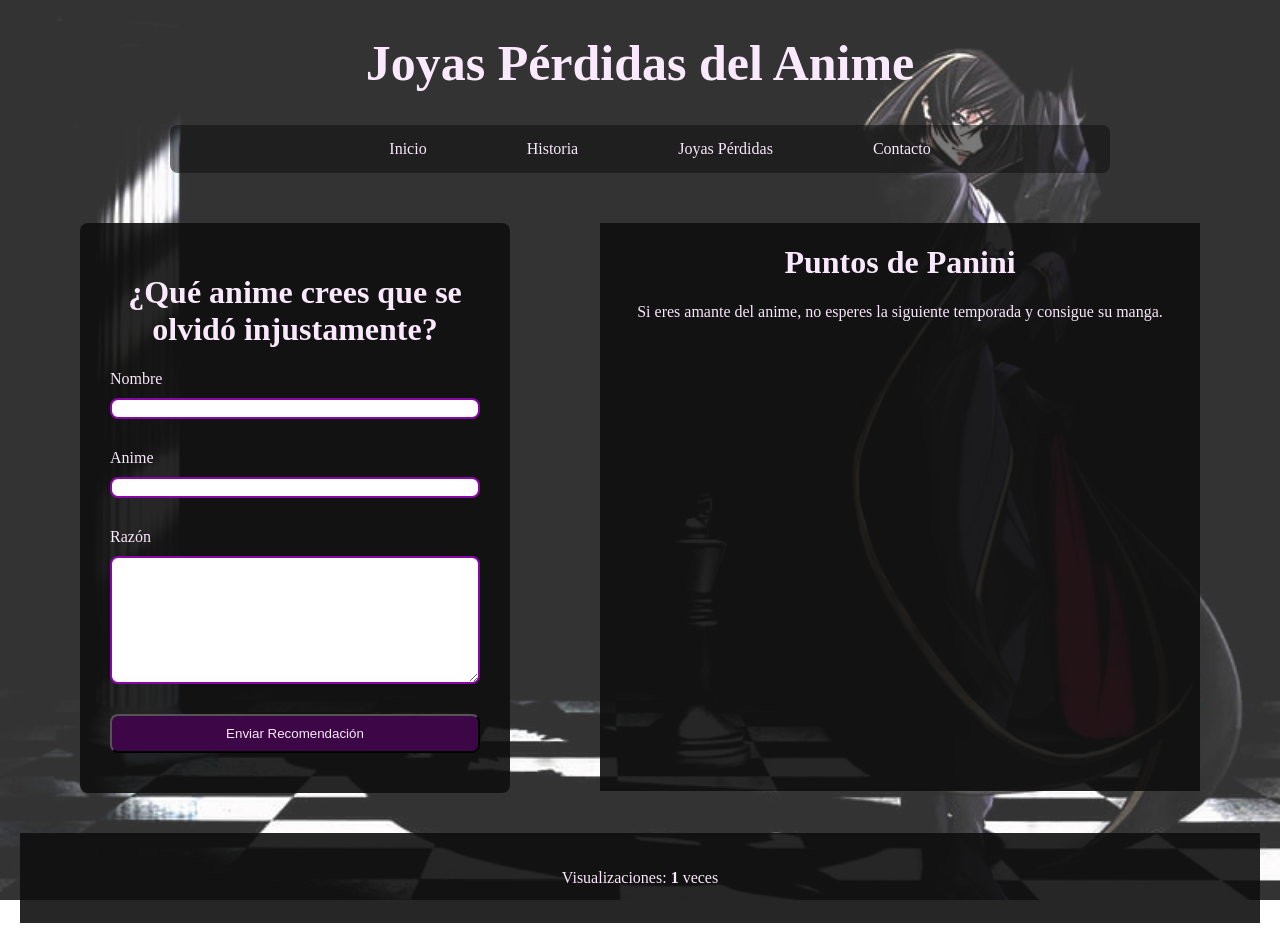
==== contacto.html @ 9363e7b9 "Se integro musica de fondo, contador de visitas, mejoro un poco el formulario y se agregó botones al" ====
<!DOCTYPE html>
<html lang="es">
    <head>
        <title>Anime</title>
        <meta name="viewport" content="width=device-width, initial-scale=1.0">

         <link rel="stylesheet" type="text/css" href="estilos.css">
    </head>

    <body>
        <header>
            <h1 class="encabezado">Joyas Pérdidas del Anime</h1>
        </header>

        <nav>
            <ul>
                <li> <a href="index.html">Inicio</a></li>
                <li><a href="historia.html">Historia</a></li>
                <li><a href="joyas.html">Joyas Pérdidas</a></li>
                <li><a href="contacto.html">Contacto</a></li>
            </ul>
        </nav>
        
        <div class="contenedor3">

            <div class="formulario">
                <h1>¿Qué anime crees que se olvidó injustamente?</h1>
                <form>

                    <div class="agrupar">
                        <label>Nombre</label>
                        <input type="text" name="nombre">
                    </div>

                   <div class="agrupar">
                        <label>Anime</label>
                        <input type="text" name="anime">
                   </div>

                    <div class="agrupar">
                        <label>Razón</label>
                        <textarea></textarea>
                    </div>

                    <input type="submit" value="Enviar Recomendación">
                </form>
            </div>

            <div class="mapa">
                <h1>Puntos de Panini</h1>
                <p>Si eres amante del anime, no esperes la siguiente temporada y consigue su manga.</p>
                <iframe 
                    src="https://maps.app.goo.gl/Hv96GKN3A61c4L7Y9" 
                    width="600" 
                    height="450" 
                    style="border:0;" 
                    allowfullscreen="" 
                    loading="lazy" 
                    referrerpolicy="strict-origin-when-cross-origin"
                    style="display: block; margin: 0 auto;">
                </iframe>
            </div>

        </div>
        
        <div class="pie">
            <footer>

                <p>Visualizaciones: <strong id="visitasPagina"></strong> veces</p>
                
                <script>
                    document.addEventListener("DOMContentLoaded", () => {  /*Carga primero la pagina antes de contra*/
                        const misSitio = "anime";
                        const miPagina = "index"
                        fetch(`https://counterapi.dev{miSitio}/${miPagina}/increment`)
                        .then(response => {
                            if(!response.ok) throw new Error("Error en la respuesta del Servidor");
                            return response.json();
                        })
                        .then(data => {
                            document.getElementById("visitasPagina").textContent = data.count.toLocaleString();
                        })
                        .catch(error => {
                            console.error("No se puede registrar la visita: ", error);
                            document.getElementById("visitasPagina").textContent = "1";
                        });
                    }); 
                </script>

            </footer>
        </div>
        
    </body>
</html>
---- estilos.css ----
html, body {
    height: 100%;
    margin: 0;
}

body::before{
    content: "";
    position: fixed; /*Mantiene el findo haciendo scrooll*/
    top: 0%;
    left: 0%;
    width: 100%;
    height: 100%;
    z-index: -1; /*Detras del texto*/
    background-image: url('img/codeGeass.jpg');
    background-repeat:no-repeat;
    background-size: cover;
    background-position: center;
    opacity: 0.8;
}

.encabezado{
    text-align: center;
    font-family: fantasy;
    font-size: 50px;
    color: #FAE8FC;
}

nav ul{
    list-style: none;
    margin: 30px auto;
    padding: 0 auto;
    width: 90%;
    max-width: 900px;
    display: flex; /* Coloca lado a lado*/
    justify-content: center;
    background-color: rgba(15, 15, 15, 0.55);
    border-radius: 8px;
    overflow: hidden; /*corta el contenido*/
    position: relative;
}

nav a{
    display: block;
    padding: 15px 20px; /*Botones grande*/
    margin: 0 30px; /*separacion de botones*/
    color: #FAE8FC;
    text-decoration: none; /*quitamos subrayado*/
}

nav a:hover{
    background-color: #000;

}

.carrusel{
    position: relative;
    width: 100%;
    max-width: 900px;
    height: 500px;
    overflow: hidden; /*recorta una imagen*/
    margin:0 auto;
}

.carrusel .imagenesCarrusel{
    width: 100%;
    height: 100%;
}

.carrusel .deslizar{
    position: absolute;
    width: 100%;
    height: 100%;
    object-fit: cover;
    opacity: 0;
    /*animation: crossfade 14s infinite;*/
    transition: opacity 0.8s ease-in-out; 
}

/*
.carrusel .deslizar:nth-child(1){
    animation-delay: 0s;
}

.carrusel .deslizar:nth-child(2){
    animation-delay: 4s;
}

.carrusel .deslizar:nth-child(3){
    animation-delay: 8s;
}

.carrusel .deslizar:nth-child(4){
    animation-delay: 12s;
}

.carrusel .deslizar:nth-child(5){
    animation-delay: 16s;
}

.carrusel .deslizar:nth-child(6){
    animation-delay: 20s;
}*/

#img1:checked ~ .imagenesCarrusel .deslizar:nth-child(1),
#img2:checked ~ .imagenesCarrusel .deslizar:nth-child(2),
#img3:checked ~ .imagenesCarrusel .deslizar:nth-child(3),
#img4:checked ~ .imagenesCarrusel .deslizar:nth-child(4),
#img5:checked ~ .imagenesCarrusel .deslizar:nth-child(5),
#img6:checked ~ .imagenesCarrusel .deslizar:nth-child(6) {
    opacity: 1;
    z-index: 1;
}

/*ANimacion del carrusel
@keyframes crossfade {
    0% {opacity: 0;}
    10% {opacity: 1;}
    33% {opacity: 1;}
    43% {opacity: 1;}
    100% {opacity: 1;}
}*/

.carrusel .con {
    position: absolute;
    top: 50%;
    transform: translateY(-50%);
    width: 100%;
    display: none;
    justify-content: space-between;
    padding: 0 15px;
    box-sizing:  border-box;
    z-index: 10;
}

#img1:checked ~ .c1,
#img2:checked ~ .c2,
#img3:checked ~ .c3,
#img4:checked ~ .c4,
#img5:checked ~ .c5,
#img6:checked ~ .c6 {
    display: flex;
}

.anterior, .siguiente {
    background-color: rgba(0, 0, 0, 0.5);
    color: #FAE8FC;
    padding: 12px 16px;
    cursor: pointer;
    border-radius: 5px;
}

.anterior:hover, .siguiente:hover {
    background-color: rgba(0, 0, 0, 0.8);
}

.contenedor1{
    display: flex;
    gap: 10px; /*Separacion entre uno y otrp*/
    margin:20px 40px;
    align-items:  flex-start;
}

.principal {
    background-color: rgba(15, 15, 15, 0.90);
    color: #FAE8FC;
    flex: 2;
    margin: 20px 40px;
    width: 50%;
}

.secundario {
    background-color: rgba(15, 15, 15, 0.90);
    color: #FAE8FC;
    flex: 1;
    margin:20px 40px;
    width: 50%;
}

.contenedor2{
    margin: 20px 40px;
    display: flex;
    flex-direction: column;
    gap: 20px;
}

.articulo h1, .articulo h2{
    text-align: center;
}

.contenedor2 p {
    text-align: justify;
}

.contenedor2 h1, .contenedor2 h2, .contenedor2 h3{
    text-align: center;
}

.recom1, .recom3, .recom5{
    background-color: rgba(15, 15, 15, 0.90);
    color: #FAE8FC;
    border-radius: 8px;
    padding: 20px;
    width: 70%;
    box-sizing: border-box; /*havce que no aumente*/
    align-self: flex-start;
    display: flex; /*coloca la imagen y eltexto al lado*/
    flex-direction: row;
    align-items: flex-start;
    gap: 20px;
}

.recom2, .recom4{
    background-color: rgba(15, 15, 15, 0.90);
    color: #FAE8FC;
    border-radius: 8px;
    padding: 20px;
    width: 70%;
    box-sizing: border-box;
    align-self: flex-end;
    display: flex;
    flex-direction: row-reverse;
    align-items: flex-start;
    gap: 20px;
}


.recom1 img, .recom2 img, .recom3 img, .recom4 img, .recom5 img {
    width: 500px;
    height: auto;
    border-radius: 8px;
    object-fit: cover;
    flex-shrink: 0; /*evita que se haga más pequeña la imagen*/
    margin: auto;
}

.audio{
    display: flex;
    flex-direction: row;
    gap: 20px;
    align-items: center;
    justify-content: center;
    flex-wrap: wrap; /*para telefonos*/
}

.opening{
    display: flex;
    flex-direction: column;
    align-items: center;

}

.ending{
    display: flex;
    flex-direction: column;
    align-items: center;
}

.contenedor3 {
    display: flex;
    gap: 10px; /*Separacion entre uno y otrp*/
    margin:20px 40px;
    align-items:  flex-start;
}

.contenedor3 h1, .contenedor3 p {
    text-align: center;
}


.formulario {
    background-color: rgba(15, 15, 15, 0.90);
    color: #FAE8FC;
    flex: 2;
    max-width: 700px;
    width: 100%;
    margin:20px 40px;
    padding: 30px;
    border-radius: 8px;
    /*align-self: center;*/
    box-sizing: border-box; /*evita que rompa el ancho*/
}

.mapa {
    background-color: rgba(15, 15, 15, 0.90);
    color: #FAE8FC;
    flex: 1;
    margin:20px 40px;
    width: 100%;
}

.agrupar {
    display: flex;
    flex-direction: column;
    margin-bottom: 30px;
}

.agrupar label {
    margin-bottom: 10px;
}

.agrupar input[type="text"], .agrupar textarea {
    border: 2px solid #8807A6;
    border-radius: 8px;
    outline: #7379E6;    
}

.agrupar textarea {
    height: 120px;
    resize: vertical;
}

.formulario input[type="submit"] {
    display: block;
    width: 100%;
    margin: 10px auto;
    padding: 10px;
    border-radius: 8px;
    background: #3d0747;
    color: #FAE8FC;
}

.formulario input[type="submit"]:hover {
    background-color: #E3D0F5;
    color:#000;
    transform: translateY(-2px);
}

.pie {
    background-color: rgba(15, 15, 15, 0.90);
    color: #FAE8FC;
    margin: 20px;
    padding: 20px;
    text-align: center;
}
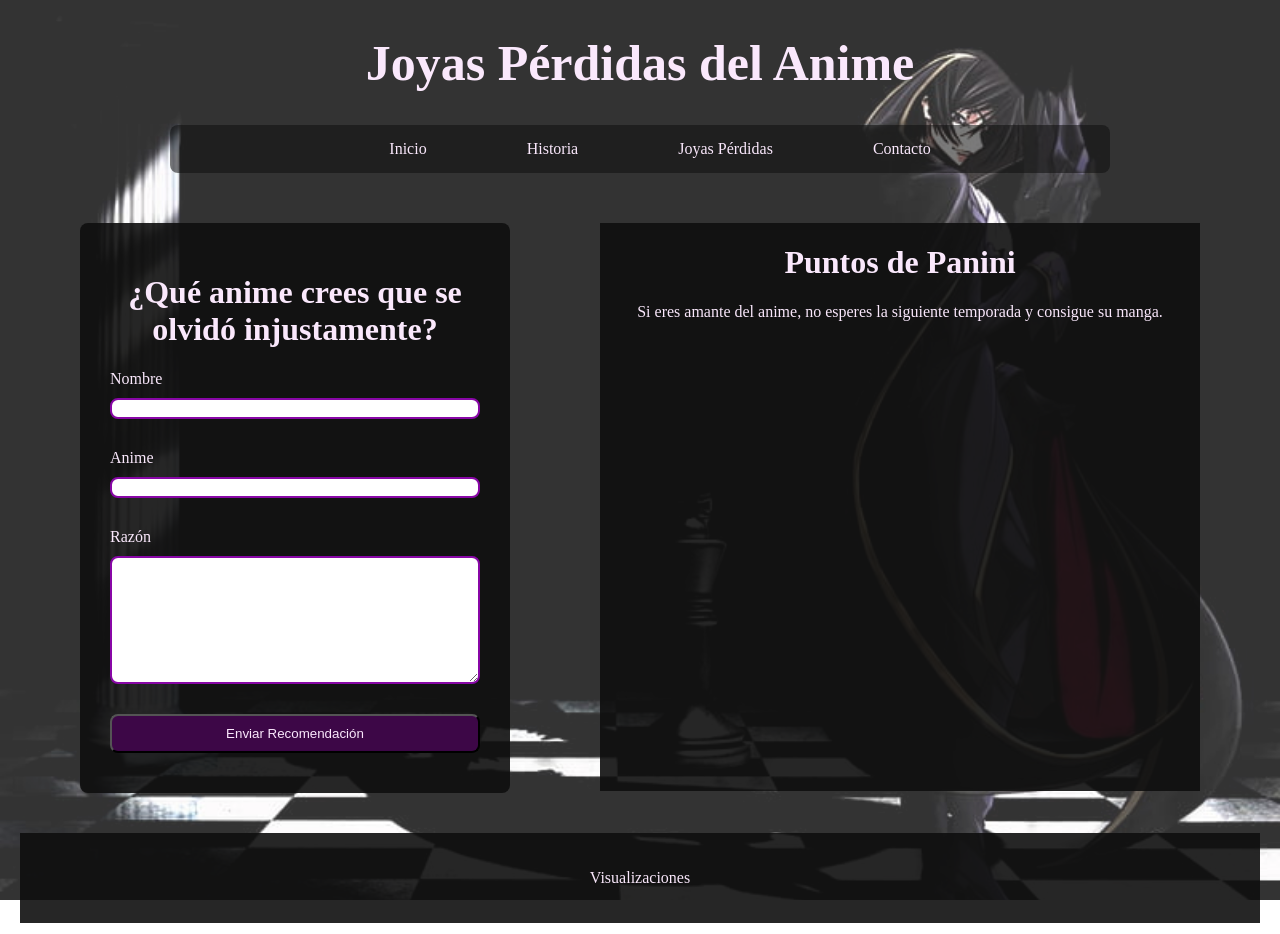
==== commit 59921c16: "Funciona el contador de visitas" ====
--- a/contacto.html
+++ b/contacto.html
@@ -65,28 +65,11 @@
         
         <div class="pie">
             <footer>
-
-                <p>Visualizaciones: <strong id="visitasPagina"></strong> veces</p>
                 
-                <script>
-                    document.addEventListener("DOMContentLoaded", () => {  /*Carga primero la pagina antes de contra*/
-                        const misSitio = "anime";
-                        const miPagina = "index"
-                        fetch(`https://counterapi.dev{miSitio}/${miPagina}/increment`)
-                        .then(response => {
-                            if(!response.ok) throw new Error("Error en la respuesta del Servidor");
-                            return response.json();
-                        })
-                        .then(data => {
-                            document.getElementById("visitasPagina").textContent = data.count.toLocaleString();
-                        })
-                        .catch(error => {
-                            console.error("No se puede registrar la visita: ", error);
-                            document.getElementById("visitasPagina").textContent = "1";
-                        });
-                    }); 
-                </script>
-
+                <div id="sfc1xhta3x34tl8g67zmzm6klebbcll1uz4"></div>
+                    <script type="text/javascript" src="https://counter11.optistats.ovh/private/counter.js?c=1xhta3x34tl8g67zmzm6klebbcll1uz4&down=async" async></script>
+            
+                <p>Visualizaciones</p>
             </footer>
         </div>
         
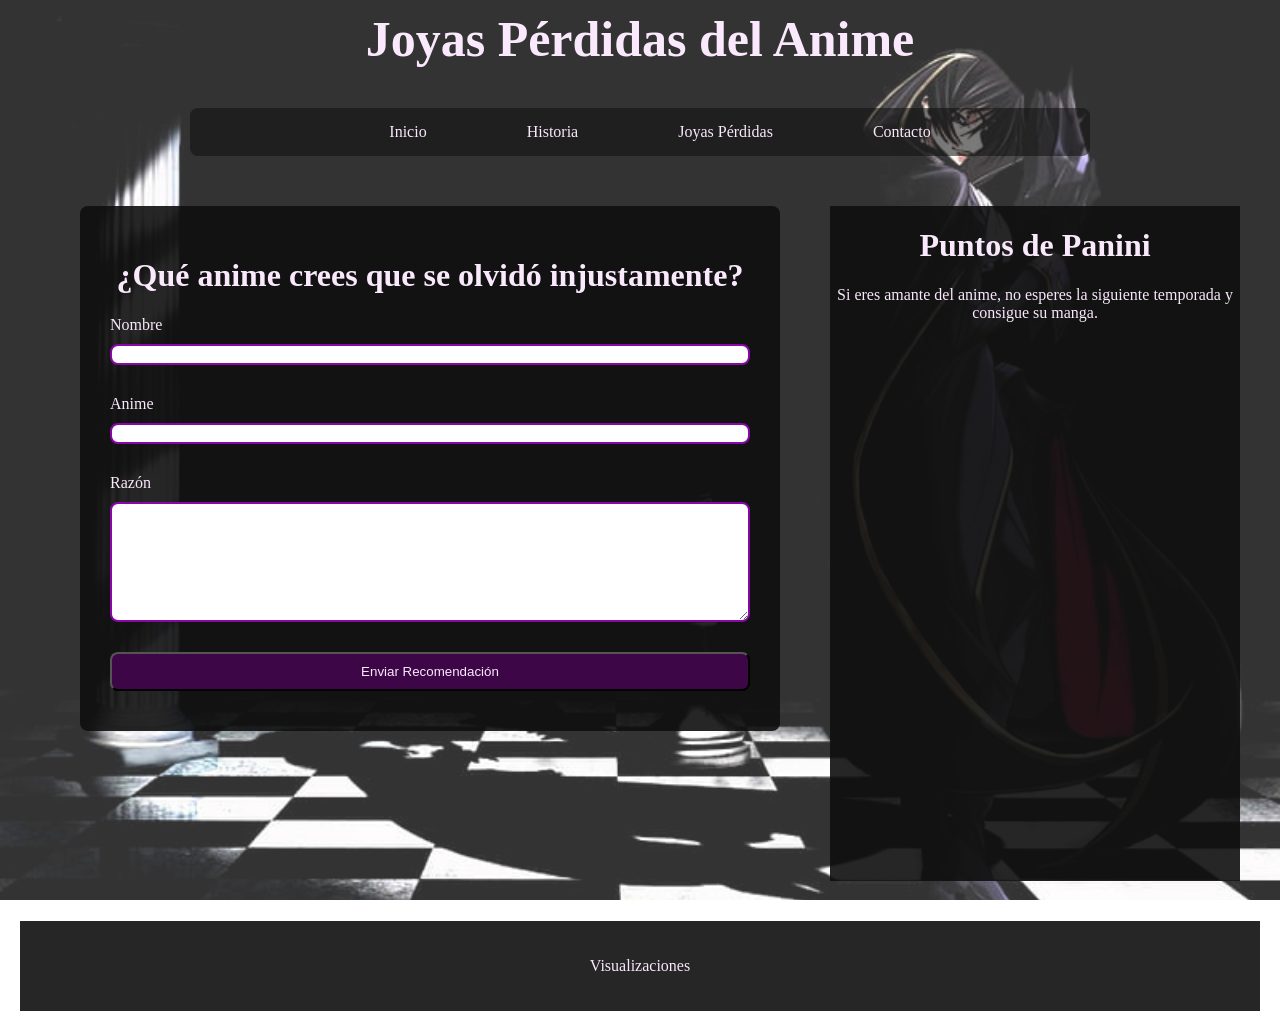
==== commit 6afdfb78: "intentando hacerlo responsivo" ====
--- a/contacto.html
+++ b/contacto.html
@@ -51,8 +51,6 @@
                 <p>Si eres amante del anime, no esperes la siguiente temporada y consigue su manga.</p>
                 <iframe 
                     src="https://maps.app.goo.gl/Hv96GKN3A61c4L7Y9" 
-                    width="600" 
-                    height="450" 
                     style="border:0;" 
                     allowfullscreen="" 
                     loading="lazy" 
--- a/estilos.css
+++ b/estilos.css
@@ -1,3 +1,7 @@
+* {
+    box-sizing: border-box; /*evita desbordamientos*/
+}
+
 html, body {
     height: 100%;
     margin: 0;
@@ -18,11 +22,18 @@
     opacity: 0.8;
 }
 
+img, video, iframe, audio {
+    max-width: 100%;
+    height: auto;
+}
+
 .encabezado{
     text-align: center;
     font-family: fantasy;
-    font-size: 50px;
-    color: #FAE8FC;
+    font-size: clamp(28px, 6vw, 50px); /*se adapta al dispositivo*/
+    color: #FAE8FC;
+    padding: 10px;
+    margin: 0;
 }
 
 nav ul{
@@ -32,6 +43,7 @@
     width: 90%;
     max-width: 900px;
     display: flex; /* Coloca lado a lado*/
+    flex-wrap: wrap; /*baja el menu en celulares*/
     justify-content: center;
     background-color: rgba(15, 15, 15, 0.55);
     border-radius: 8px;
@@ -56,7 +68,8 @@
     position: relative;
     width: 100%;
     max-width: 900px;
-    height: 500px;
+    height: 50vh;
+    max-height: 600px;
     overflow: hidden; /*recorta una imagen*/
     margin:0 auto;
 }
@@ -155,9 +168,12 @@
 
 .contenedor1{
     display: flex;
+    /*flex-direction: column;*/
     gap: 10px; /*Separacion entre uno y otrp*/
     margin:20px 40px;
     align-items:  flex-start;
+    width: 90%;
+    max-width: 2000px;
 }
 
 .principal {
@@ -233,6 +249,10 @@
     margin: auto;
 }
 
+.textoRecom {
+    width: 100%;
+}
+
 .audio{
     display: flex;
     flex-direction: row;
@@ -325,6 +345,28 @@
     transform: translateY(-2px);
 }
 
+.conTabla {
+    width: 100%;
+    overflow-x: auto;
+}
+
+.conVideo, .mapa {
+    position:relative;
+    padding-bottom: 56.25%;
+    height: 0;
+    overflow: hidden;
+    max-width: 100%;
+    margin: 20px 0;
+}
+
+.conVideo iframe, .mapa iframe {
+    position: absolute;
+    top: 0;
+    left: 0;
+    width: 100%;
+    height: 100%;
+}
+
 .pie {
     background-color: rgba(15, 15, 15, 0.90);
     color: #FAE8FC;
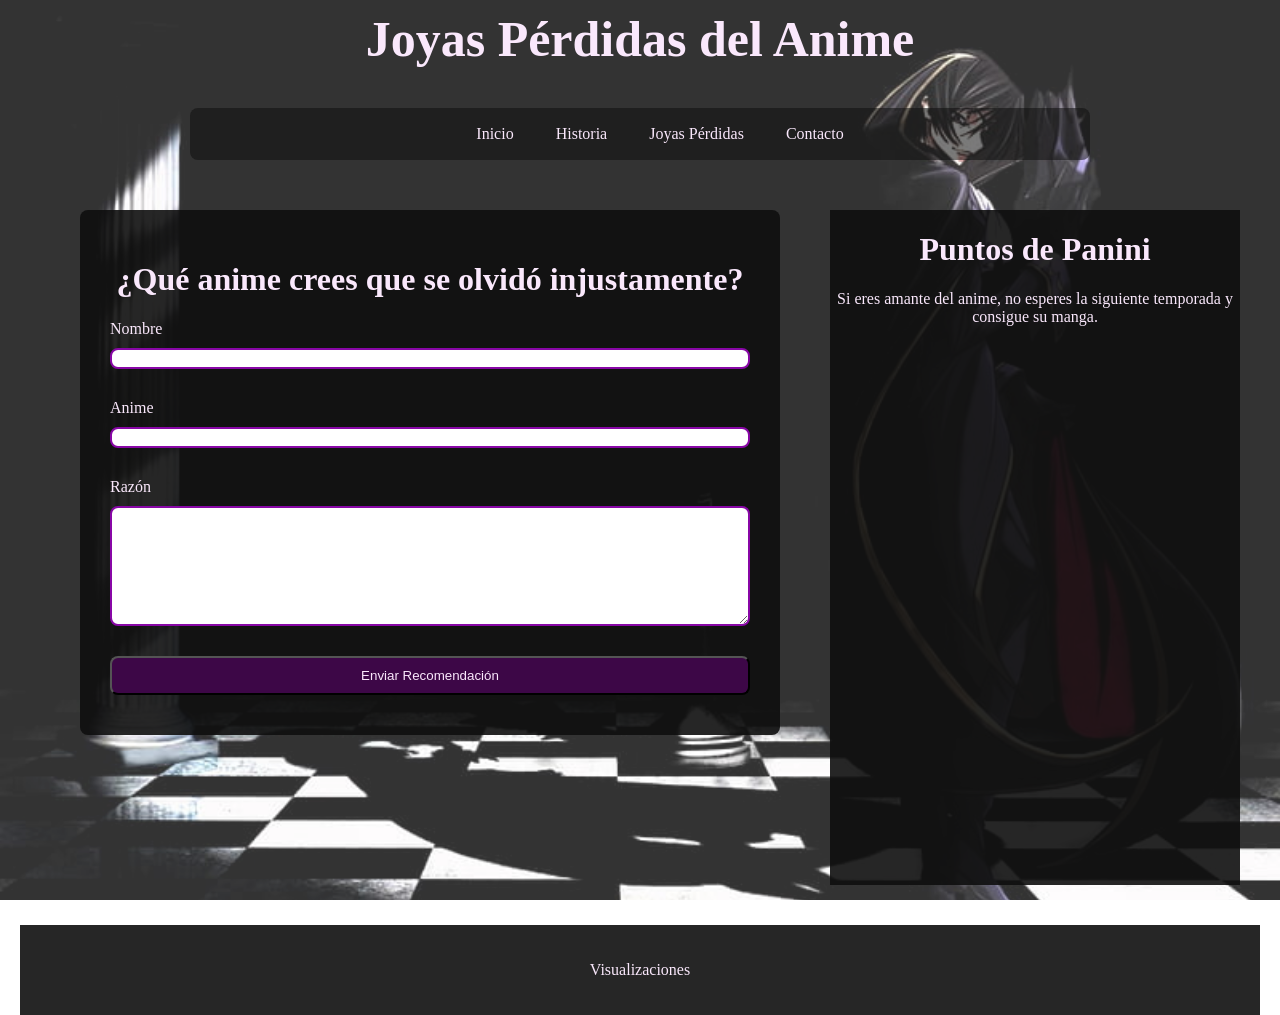
==== commit b1d55cfb: "Se arregló el enlace de maps" ====
--- a/contacto.html
+++ b/contacto.html
@@ -49,14 +49,8 @@
             <div class="mapa">
                 <h1>Puntos de Panini</h1>
                 <p>Si eres amante del anime, no esperes la siguiente temporada y consigue su manga.</p>
-                <iframe 
-                    src="https://maps.app.goo.gl/Hv96GKN3A61c4L7Y9" 
-                    style="border:0;" 
-                    allowfullscreen="" 
-                    loading="lazy" 
-                    referrerpolicy="strict-origin-when-cross-origin"
-                    style="display: block; margin: 0 auto;">
-                </iframe>
+                <iframe src="https://www.google.com/maps/embed?pb=!1m12!1m8!1m3!1d964045.3577608126!2d-99.5824847219656!3d19.290967046050365!3m2!1i1024!2i768!4f13.1!2m1!1spanini%20cdmx!5e0!3m2!1ses!2smx!4v1789963792407!5m2!1ses!2smx" 
+                width="600" height="450" style="border:0;" allowfullscreen="" loading="lazy" referrerpolicy="strict-origin-when-cross-origin"></iframe>
             </div>
 
         </div>
--- a/estilos.css
+++ b/estilos.css
@@ -5,13 +5,14 @@
 html, body {
     height: 100%;
     margin: 0;
+    padding: 0;
 }
 
 body::before{
     content: "";
     position: fixed; /*Mantiene el findo haciendo scrooll*/
-    top: 0%;
-    left: 0%;
+    top: 0;
+    left: 0;
     width: 100%;
     height: 100%;
     z-index: -1; /*Detras del texto*/
@@ -53,8 +54,8 @@
 
 nav a{
     display: block;
-    padding: 15px 20px; /*Botones grande*/
-    margin: 0 30px; /*separacion de botones*/
+    padding: 12px 16px; /*Botones grande*/
+    margin: 5px; /*separacion de botones*/
     color: #FAE8FC;
     text-decoration: none; /*quitamos subrayado*/
 }
@@ -66,10 +67,11 @@
 
 .carrusel{
     position: relative;
-    width: 100%;
+    width: 90%;
     max-width: 900px;
     height: 50vh;
     max-height: 600px;
+    min-height: 220px;
     overflow: hidden; /*recorta una imagen*/
     margin:0 auto;
 }
@@ -81,6 +83,8 @@
 
 .carrusel .deslizar{
     position: absolute;
+    top: 0;
+    left: 0;
     width: 100%;
     height: 100%;
     object-fit: cover;
@@ -157,9 +161,10 @@
 .anterior, .siguiente {
     background-color: rgba(0, 0, 0, 0.5);
     color: #FAE8FC;
-    padding: 12px 16px;
+    padding: 10px 14px;
     cursor: pointer;
     border-radius: 5px;
+    user-select: none;
 }
 
 .anterior:hover, .siguiente:hover {
@@ -172,7 +177,7 @@
     gap: 10px; /*Separacion entre uno y otrp*/
     margin:20px 40px;
     align-items:  flex-start;
-    width: 90%;
+    width: 100%;
     max-width: 2000px;
 }
 
@@ -192,6 +197,24 @@
     width: 50%;
 }
 
+@media (max-width: 800px) {
+    .contenedor1, .contenedor3 {
+        flex-direction: column;
+        gap: 10px;
+        align-items: center;
+        margin: auto;
+    }
+    .principal, .formulario {
+        flex: 2;
+        width: auto;
+    }
+
+    .secundario, .mapa {
+        flex: 1;
+        width: auto;
+    }
+}
+
 .contenedor2{
     margin: 20px 40px;
     display: flex;
@@ -216,6 +239,7 @@
     color: #FAE8FC;
     border-radius: 8px;
     padding: 20px;
+    max-width: 2000;
     width: 70%;
     box-sizing: border-box; /*havce que no aumente*/
     align-self: flex-start;
@@ -230,6 +254,7 @@
     color: #FAE8FC;
     border-radius: 8px;
     padding: 20px;
+    max-width: 2000;
     width: 70%;
     box-sizing: border-box;
     align-self: flex-end;
@@ -251,6 +276,16 @@
 
 .textoRecom {
     width: 100%;
+}
+
+@media (max-width: 800px){
+    
+    .recom1, .recom2, .recom3, .recom4, .recom5 {
+        flex-direction: column;
+        gap: 20px;
+        width: 100%;
+        margin: auto;
+    }
 }
 
 .audio{
@@ -298,6 +333,15 @@
     border-radius: 8px;
     /*align-self: center;*/
     box-sizing: border-box; /*evita que rompa el ancho*/
+}
+
+@media (max-width: 800px) {
+    .formulario {
+        flex: 2;
+        width: 100%;
+        margin: auto;
+    }
+
 }
 
 .mapa {
@@ -361,10 +405,11 @@
 
 .conVideo iframe, .mapa iframe {
     position: absolute;
-    top: 0;
-    left: 0;
-    width: 100%;
-    height: 100%;
+    /*top: 0;
+    left: 0;*/
+    width: 50%;
+    height: 50%;
+    margin: 20px;
 }
 
 .pie {
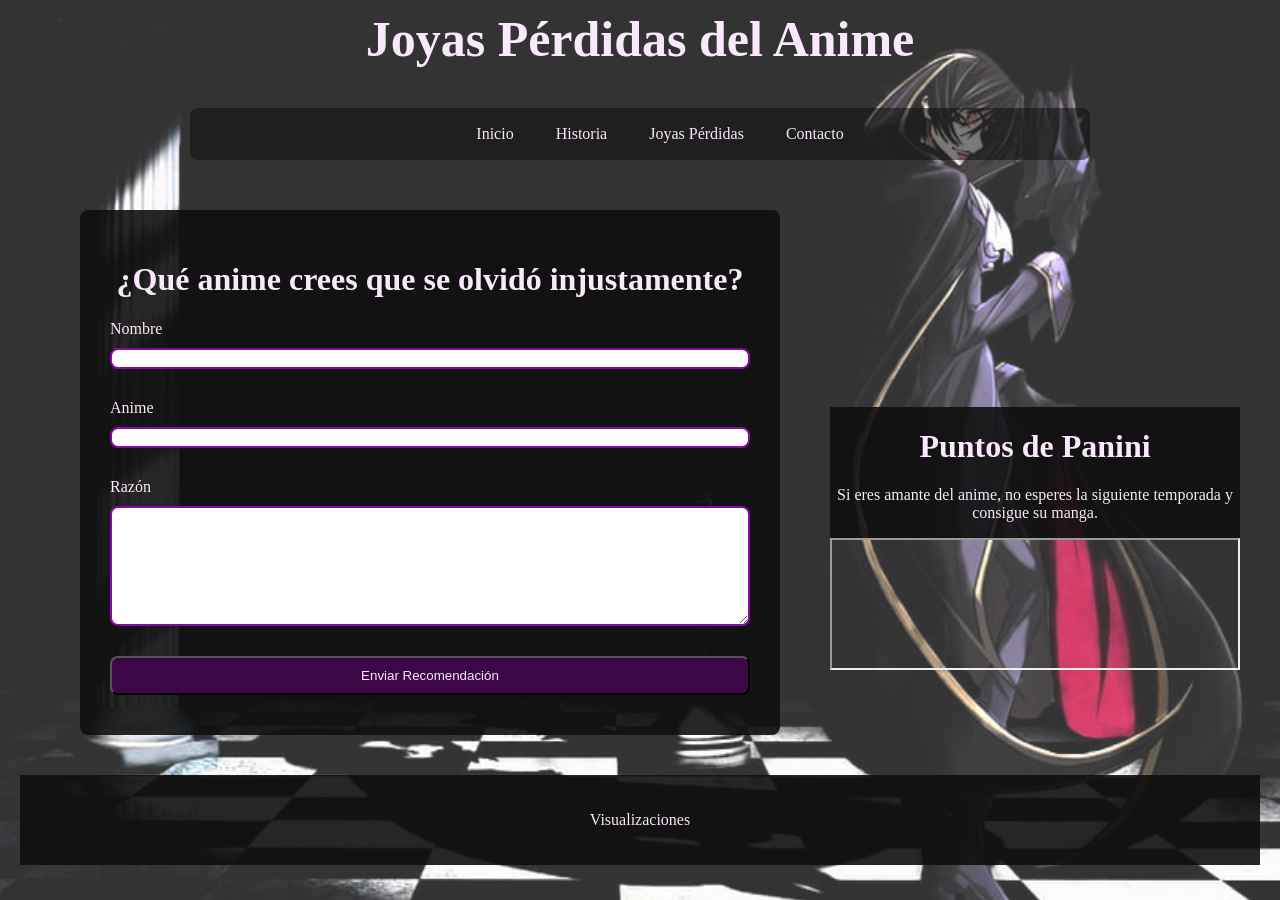
==== commit 8fa76205: "visualizacion del mapa" ====
--- a/contacto.html
+++ b/contacto.html
@@ -50,7 +50,7 @@
                 <h1>Puntos de Panini</h1>
                 <p>Si eres amante del anime, no esperes la siguiente temporada y consigue su manga.</p>
                 <iframe src="https://www.google.com/maps/embed?pb=!1m12!1m8!1m3!1d964045.3577608126!2d-99.5824847219656!3d19.290967046050365!3m2!1i1024!2i768!4f13.1!2m1!1spanini%20cdmx!5e0!3m2!1ses!2smx!4v1789963792407!5m2!1ses!2smx" 
-                width="600" height="450" style="border:0;" allowfullscreen="" loading="lazy" referrerpolicy="strict-origin-when-cross-origin"></iframe>
+                 allowfullscreen="" loading="lazy" referrerpolicy="strict-origin-when-cross-origin"></iframe>
             </div>
 
         </div>
--- a/estilos.css
+++ b/estilos.css
@@ -23,7 +23,7 @@
     opacity: 0.8;
 }
 
-img, video, iframe, audio {
+img, video, iframe{
     max-width: 100%;
     height: auto;
 }
@@ -348,8 +348,10 @@
     background-color: rgba(15, 15, 15, 0.90);
     color: #FAE8FC;
     flex: 1;
-    margin:20px 40px;
-    width: 100%;
+    width: 100%;
+    max-width: 900px;
+    margin:auto;
+    position: relative;
 }
 
 .agrupar {
@@ -394,22 +396,18 @@
     overflow-x: auto;
 }
 
-.conVideo, .mapa {
+.conVideo {
     position:relative;
-    padding-bottom: 56.25%;
     height: 0;
     overflow: hidden;
     max-width: 100%;
     margin: 20px 0;
 }
 
-.conVideo iframe, .mapa iframe {
+.conVideo iframe, .mapa iframe{
     position: absolute;
-    /*top: 0;
-    left: 0;*/
-    width: 50%;
-    height: 50%;
-    margin: 20px;
+    width: 100%;
+    height: 100%;
 }
 
 .pie {
@@ -418,4 +416,4 @@
     margin: 20px;
     padding: 20px;
     text-align: center;
-}+}
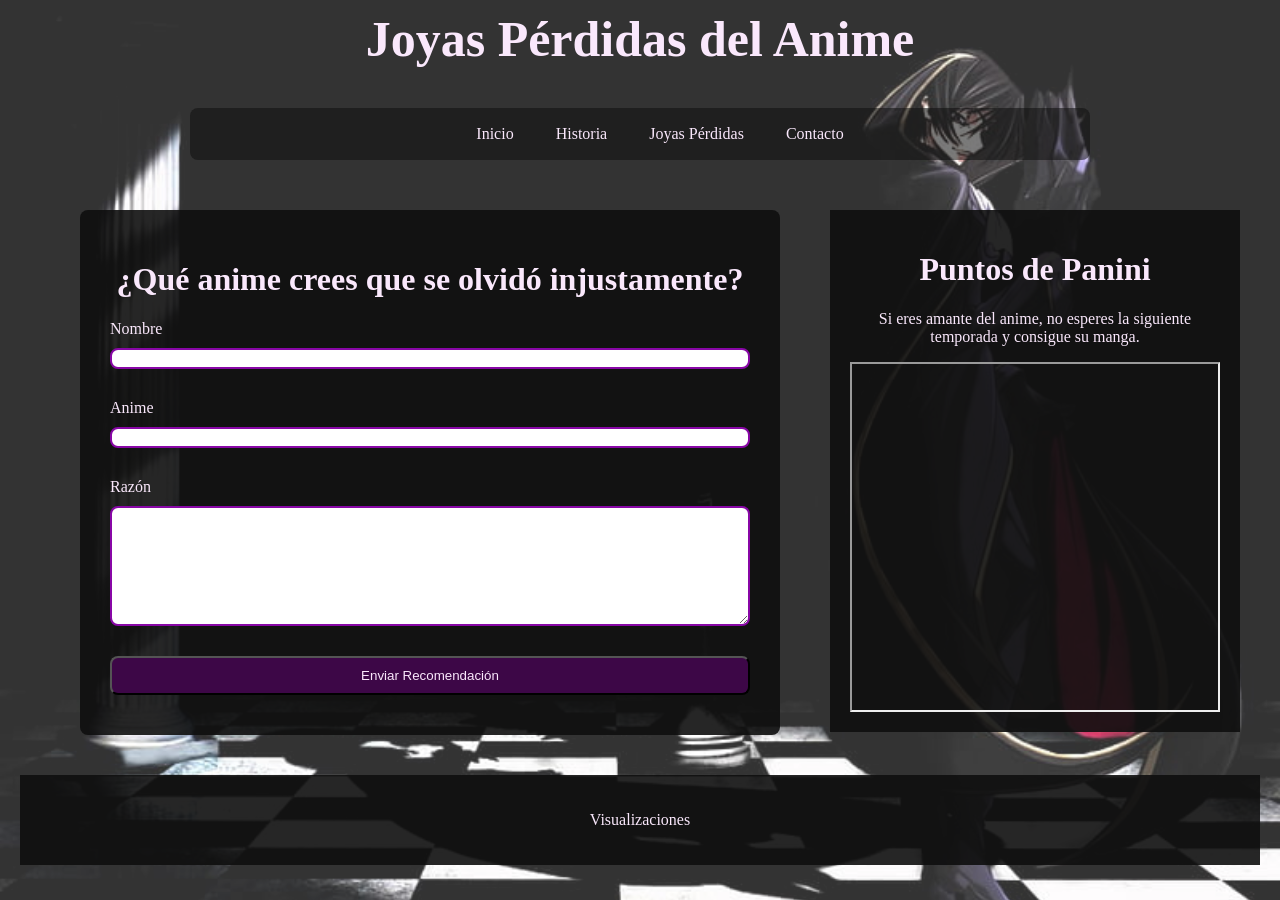
==== commit c4092349: "el mapa ya se ve bien" ====
--- a/contacto.html
+++ b/contacto.html
@@ -4,7 +4,8 @@
         <title>Anime</title>
         <meta name="viewport" content="width=device-width, initial-scale=1.0">
 
-         <link rel="stylesheet" type="text/css" href="estilos.css">
+        <link rel="icon" href="img/favicon.png" type="image/png">
+        <link rel="stylesheet" type="text/css" href="estilos.css">
     </head>
 
     <body>
@@ -49,8 +50,10 @@
             <div class="mapa">
                 <h1>Puntos de Panini</h1>
                 <p>Si eres amante del anime, no esperes la siguiente temporada y consigue su manga.</p>
-                <iframe src="https://www.google.com/maps/embed?pb=!1m12!1m8!1m3!1d964045.3577608126!2d-99.5824847219656!3d19.290967046050365!3m2!1i1024!2i768!4f13.1!2m1!1spanini%20cdmx!5e0!3m2!1ses!2smx!4v1789963792407!5m2!1ses!2smx" 
-                 allowfullscreen="" loading="lazy" referrerpolicy="strict-origin-when-cross-origin"></iframe>
+                <div class="conMapa">
+                    <iframe src="https://www.google.com/maps/embed?pb=!1m12!1m8!1m3!1d964045.3577608126!2d-99.5824847219656!3d19.290967046050365!3m2!1i1024!2i768!4f13.1!2m1!1spanini%20cdmx!5e0!3m2!1ses!2smx!4v1789963792407!5m2!1ses!2smx" 
+                     allowfullscreen="" loading="lazy" referrerpolicy="strict-origin-when-cross-origin"></iframe>
+                </div>
             </div>
 
         </div>
--- a/estilos.css
+++ b/estilos.css
@@ -350,8 +350,24 @@
     flex: 1;
     width: 100%;
     max-width: 900px;
-    margin:auto;
+    margin:20px auto;
+    /*position: relative;*/
+    padding: 20px;
+    box-sizing: border-box;
+}
+
+.conMapa {
     position: relative;
+    width: 100%;
+    height: 350px;
+    overflow: hidden; /*recorta contenido que sobresalfga*/
+    margin-top: 15px;
+}
+
+.conMapa iframe {
+    position: relative;
+    width: 100%;
+    height: 100%;
 }
 
 .agrupar {
@@ -398,10 +414,11 @@
 
 .conVideo {
     position:relative;
+    width: 80%;
     height: 0;
+    padding-bottom: 56.25%;
     overflow: hidden;
-    max-width: 100%;
-    margin: 20px 0;
+    margin: 20px auto;
 }
 
 .conVideo iframe, .mapa iframe{
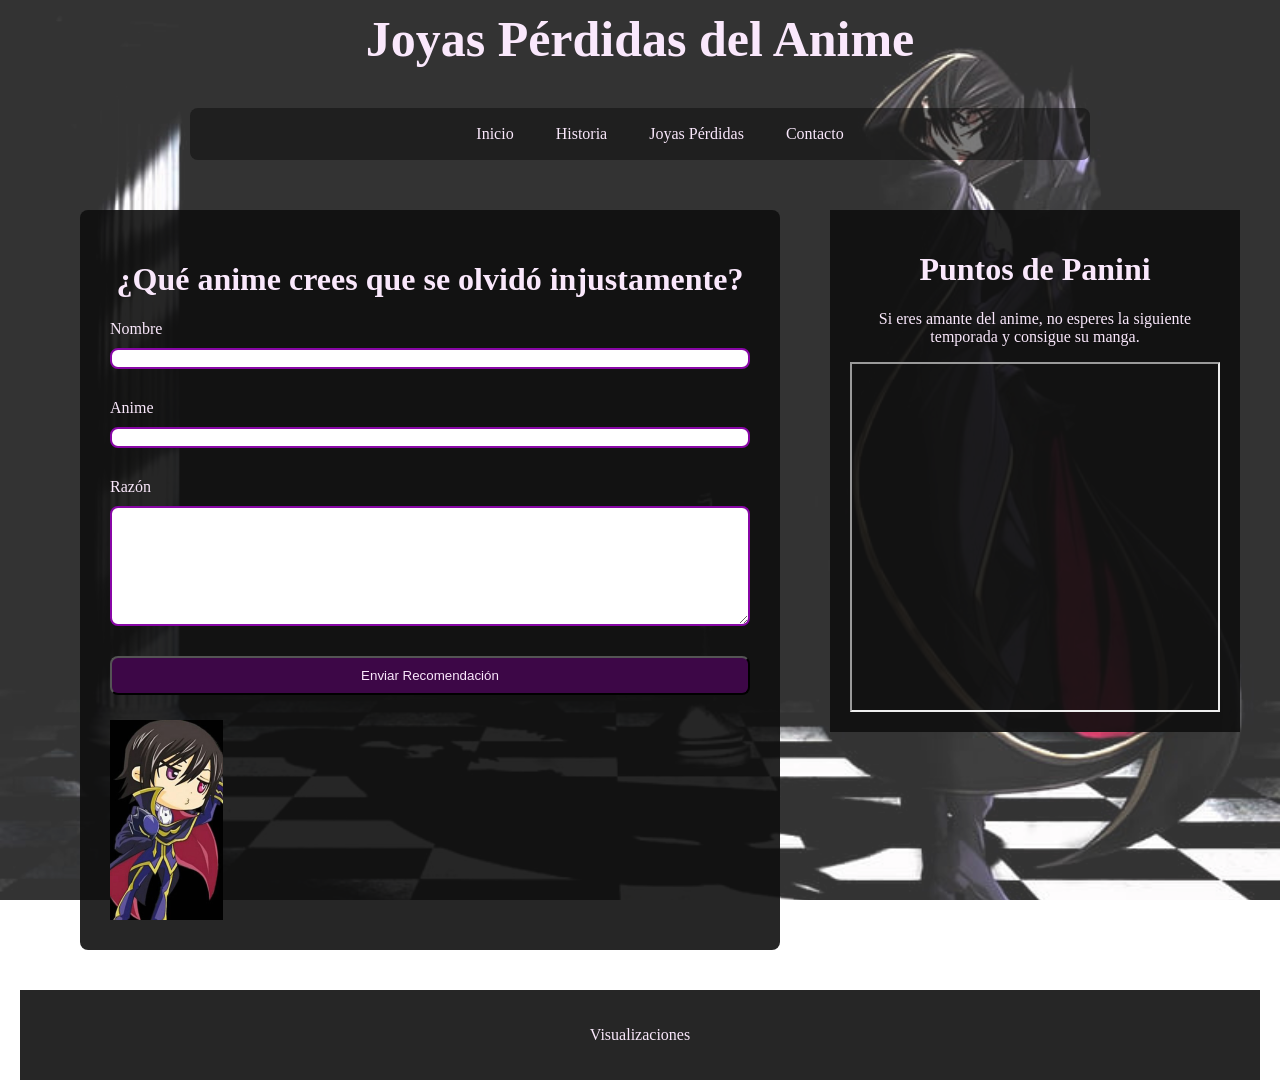
==== commit 2ddf4631: "se agrego animacion" ====
--- a/contacto.html
+++ b/contacto.html
@@ -45,6 +45,10 @@
 
                     <input type="submit" value="Enviar Recomendación">
                 </form>
+
+                <div class="animacion">
+                    <img src="img/lelouch.png" alt="Lelouch" class="camina">
+                </div>
             </div>
 
             <div class="mapa">
--- a/estilos.css
+++ b/estilos.css
@@ -427,6 +427,42 @@
     height: 100%;
 }
 
+.animacion {
+    position: relative;
+    width: 100%;
+    height: 200px;
+    margin-top: 25px;
+    overflow: hidden;
+}
+
+.camina {
+    position: absolute;
+    bottom: 0;
+    left: 0;
+    height: 200px;
+    width: auto;
+    animation: caminar 6s linear infinite alternate;
+}
+
+@keyframes caminar {
+    0% {
+        transform: scale(1); 
+    } 
+    49% {
+        transform: scale(1);
+    }
+    50% {
+        left: calc(100% - 80px);
+        transform: scaleX(-1); /*hira a la izquiera*/
+    }
+    100% {
+        left: 0;
+        transform: scaleX(-1);
+    }
+}
+
+
+
 .pie {
     background-color: rgba(15, 15, 15, 0.90);
     color: #FAE8FC;
